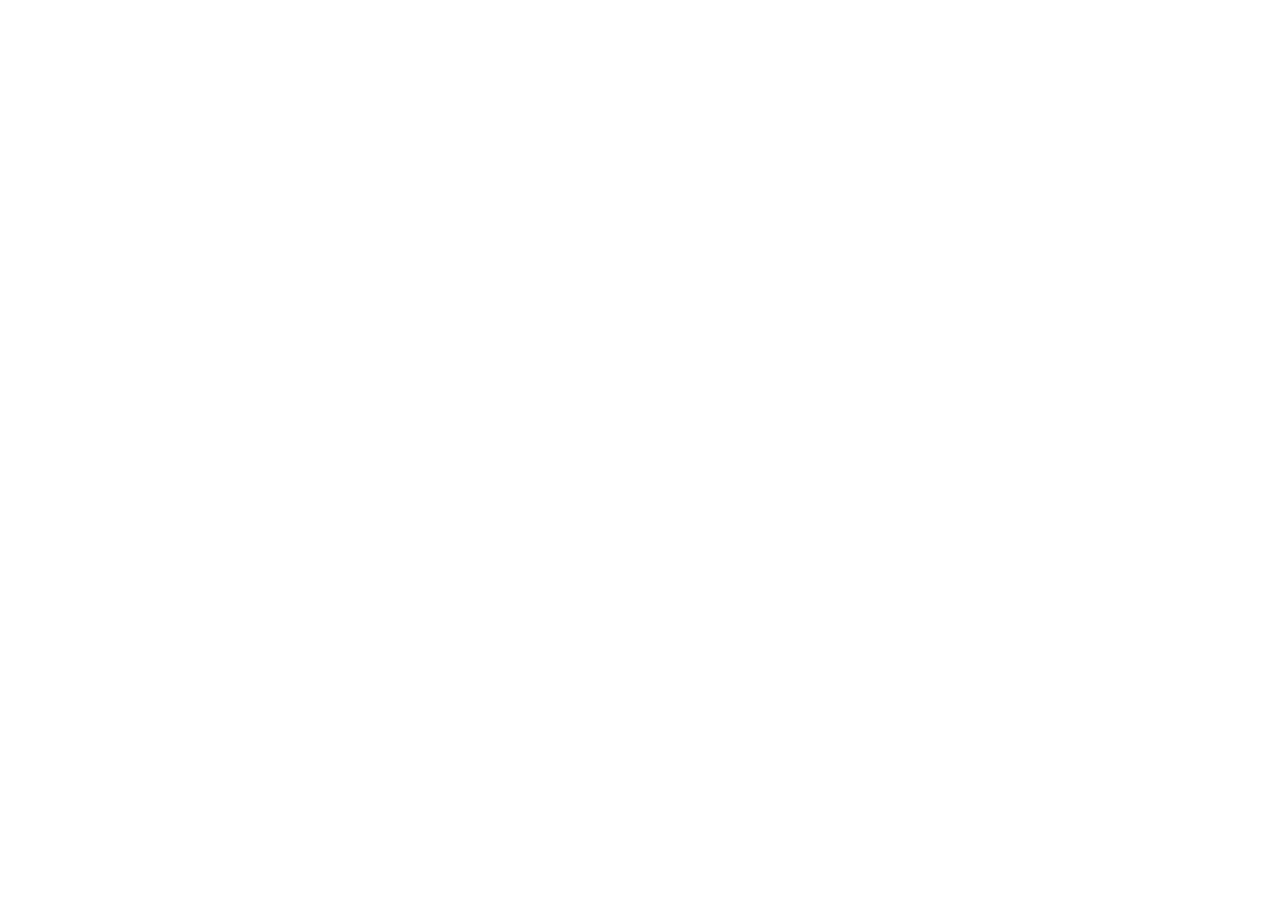
==== src/index.html @ d3e1f40e "Preliminary layers added" ====
<!DOCTYPE html>
<html>
<head>
	<title>Chicago Buildings</title>
	<link rel="stylesheet" href="https://js.arcgis.com/3.21/esri/css/esri.css">
	<link rel="stylesheet" type="text/css" href="../css/index.css">
	<script src="https://js.arcgis.com/3.21/"></script>
	<script type="text/javascript" src="../js/index.js"></script>
</head>
<body>
	<div id="map"></div>
</body>
</html>
---- css/index.css ----
body, html {
	height: 100%;
}

#map {
	height: 100%;
}
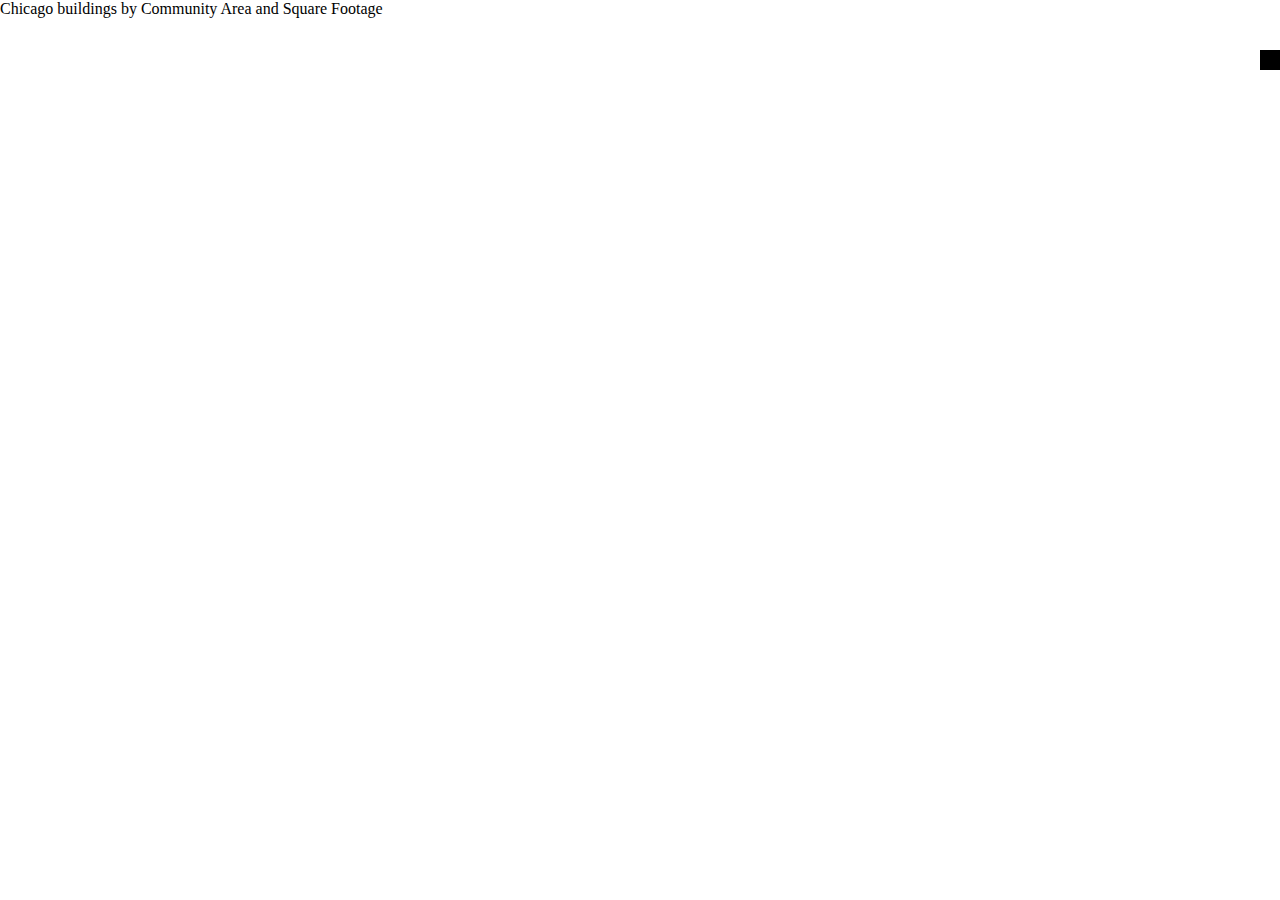
==== commit 8800ded4: "Cleanup" ====
--- a/src/index.html
+++ b/src/index.html
@@ -2,12 +2,23 @@
 <html>
 <head>
 	<title>Chicago Buildings</title>
+	<!-- Calcite Maps Bootstrap -->
+	<link rel="stylesheet" href="https://esri.github.io/calcite-maps/dist/css/calcite-maps-bootstrap.min-v0.4.css">
+	<!-- Calcite Maps -->
+	<link rel="stylesheet" href="https://esri.github.io/calcite-maps/dist/css/calcite-maps-arcgis-4.x.min-v0.4.css">
 	<link rel="stylesheet" href="https://js.arcgis.com/3.21/esri/css/esri.css">
+	<link rel="stylesheet" type="text/css" href="http://esri.github.io/bootstrap-map-js/src/css/bootstrapmap.css">
 	<link rel="stylesheet" type="text/css" href="../css/index.css">
 	<script src="https://js.arcgis.com/3.21/"></script>
 	<script type="text/javascript" src="../js/index.js"></script>
 </head>
-<body>
-	<div id="map"></div>
+<body class="calcite-nav-top">
+	<nav class="navbar calcite-navbar navbar-fixed-top calcite-text-light calcite-bg-dark">
+		<div class="calcite-title calcite-overflow-hidden">
+			<span class="calcite-title-main">Chicago buildings by Community Area and Square Footage</span>
+		</div>
+	</nav>
+	<div class="calcite-map calcite-map-absolute calcite-widgets-dark" id="map"></div>
+	<div id="legend" style="position:absolute;"></div>
 </body>
 </html>--- a/css/index.css
+++ b/css/index.css
@@ -1,7 +1,29 @@
 body, html {
+	margin: 0;
+	padding: 0;
 	height: 100%;
 }
 
 #map {
-	height: 100%;
-}+	min-height: 100px;
+	padding-top: 50px;
+}
+
+#legend {
+	position: absolute !important;
+	top: 50px;
+	right: 0;
+	padding: 10px;
+	color: white;
+	background-color: black;
+}
+
+.esriPopup .titlePane{
+	color: white;
+	background-color: black;
+}
+/*
+.esriPopup .contentPane {
+	color: white;
+	background-color: #333;
+}*/